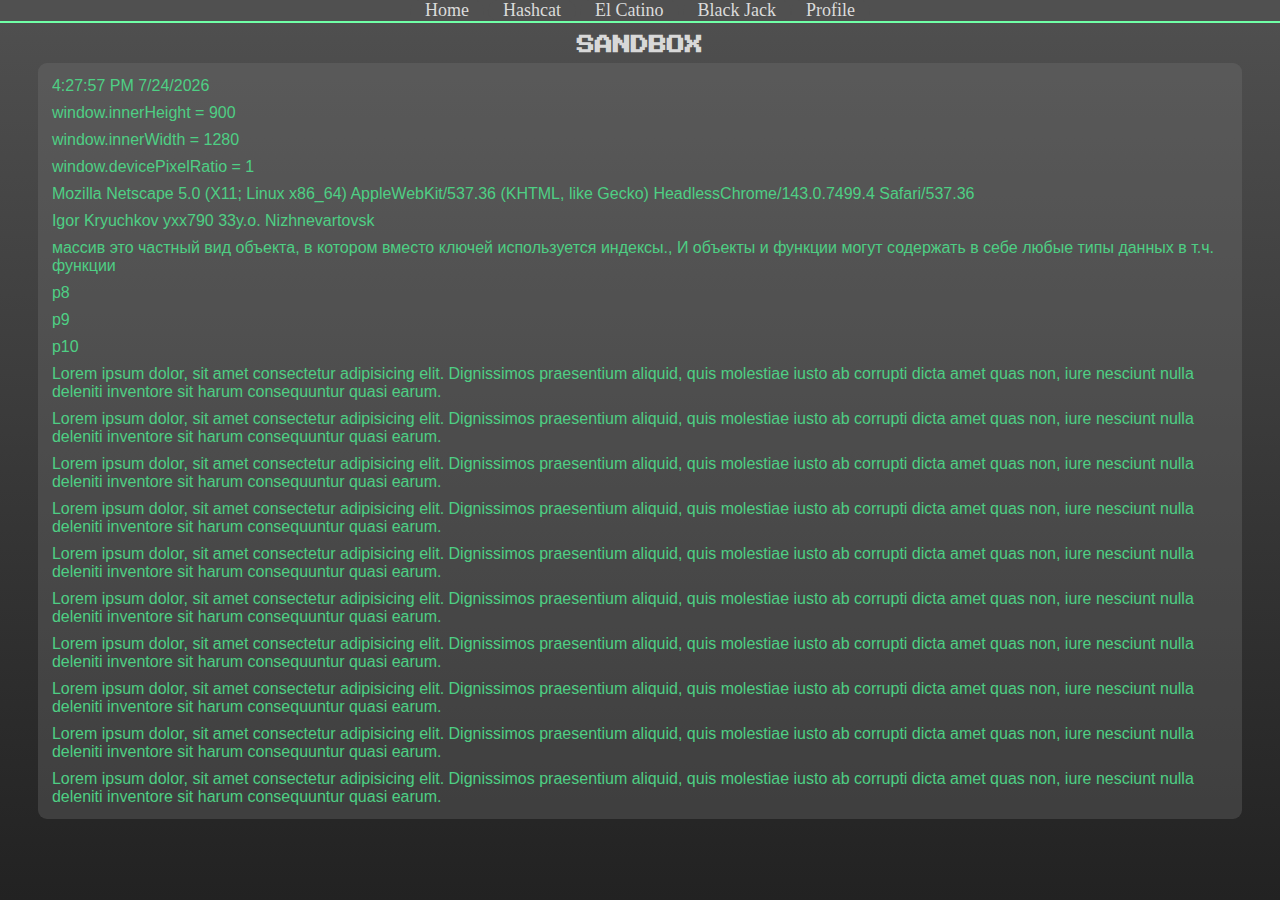
==== index.html @ 47e7528a "first commit" ====
<!DOCTYPE html>
<html lang="en">
<head>
    <meta charset="UTF-8">
    <meta http-equiv="X-UA-Compatible" content="IE=edge">
    <title>Тупичёк кота</title> 
    <link href="CSS/style.css" rel="stylesheet">
    <link href="CSS/header.css" rel="stylesheet">
    <meta name="viewport" content="width=device-width, initial-scale=1.0">
    <link href="https://fonts.googleapis.com/css2?family=Press+Start+2P&display=swap" rel="stylesheet">
    <link rel="apple-touch-icon" sizes="180x180" href="Images/favicon_io/apple-touch-icon.png">
    <link rel="icon" type="image/png" sizes="32x32" href="Images/favicon_io/favicon-32x32.png">
    <link rel="icon" type="image/png" sizes="16x16" href="Images/favicon_io/favicon-16x16.png">
    <link rel="manifest" href="Images/favicon_io/site.webmanifest">
</head>

<body> 

    <header>
    </header>

	<div id="Page">
        <h3>SANDBOX</h3>
        <div>
            <p id="p1">p1</p>
            <p id="p2">p2</p>
            <p id="p3">p3</p>
            <p id="p4">p4</p>
            <p id="p5">p5</p>
            <p id="p6">p6</p>
            <p id="p7">p7</p>
            <p id="p8">p8</p>
            <p id="p9">p9</p>
            <p id="p10">p10</p>
            <p>Lorem ipsum dolor, sit amet consectetur adipisicing elit. Dignissimos praesentium aliquid, quis molestiae iusto ab corrupti dicta amet quas non, iure nesciunt nulla deleniti inventore sit harum consequuntur quasi earum.</p>
            <p>Lorem ipsum dolor, sit amet consectetur adipisicing elit. Dignissimos praesentium aliquid, quis molestiae iusto ab corrupti dicta amet quas non, iure nesciunt nulla deleniti inventore sit harum consequuntur quasi earum.</p>
            <p>Lorem ipsum dolor, sit amet consectetur adipisicing elit. Dignissimos praesentium aliquid, quis molestiae iusto ab corrupti dicta amet quas non, iure nesciunt nulla deleniti inventore sit harum consequuntur quasi earum.</p>
            <p>Lorem ipsum dolor, sit amet consectetur adipisicing elit. Dignissimos praesentium aliquid, quis molestiae iusto ab corrupti dicta amet quas non, iure nesciunt nulla deleniti inventore sit harum consequuntur quasi earum.</p>
            <p>Lorem ipsum dolor, sit amet consectetur adipisicing elit. Dignissimos praesentium aliquid, quis molestiae iusto ab corrupti dicta amet quas non, iure nesciunt nulla deleniti inventore sit harum consequuntur quasi earum.</p>
            <p>Lorem ipsum dolor, sit amet consectetur adipisicing elit. Dignissimos praesentium aliquid, quis molestiae iusto ab corrupti dicta amet quas non, iure nesciunt nulla deleniti inventore sit harum consequuntur quasi earum.</p>
            <p>Lorem ipsum dolor, sit amet consectetur adipisicing elit. Dignissimos praesentium aliquid, quis molestiae iusto ab corrupti dicta amet quas non, iure nesciunt nulla deleniti inventore sit harum consequuntur quasi earum.</p>
            <p>Lorem ipsum dolor, sit amet consectetur adipisicing elit. Dignissimos praesentium aliquid, quis molestiae iusto ab corrupti dicta amet quas non, iure nesciunt nulla deleniti inventore sit harum consequuntur quasi earum.</p>
            <p>Lorem ipsum dolor, sit amet consectetur adipisicing elit. Dignissimos praesentium aliquid, quis molestiae iusto ab corrupti dicta amet quas non, iure nesciunt nulla deleniti inventore sit harum consequuntur quasi earum.</p>
            <p>Lorem ipsum dolor, sit amet consectetur adipisicing elit. Dignissimos praesentium aliquid, quis molestiae iusto ab corrupti dicta amet quas non, iure nesciunt nulla deleniti inventore sit harum consequuntur quasi earum.</p>
        </div>
    </div>
    <script src="JS/jquery-3.7.0.js"></script>
    <script>console.log($);</script>
    <script src="JS/header.js"></script>
    <script src="JS/sandbox.js"></script>
</body>
</html>
---- CSS/style.css ----
*{
    margin: 0px;
    padding: 0px;
}

body {
    background: linear-gradient(#505050, #222222);
    background-repeat: no-repeat;
    background-attachment: fixed;
    text-align: center;
}

h3 {
    font-family: "Press Start 2P", consolas, calibri, arial;
    color: #d8d8d8;
    font-size: 2vh;
    text-align: center;
    animation: 10s linear 0s infinite running myColor;
}

@keyframes myColor {
    50% {
        color: #505050;
    }
}
a {
    text-decoration: none;
    color:  rgb(219, 219, 219);
}

p {
    padding: 0.5vh;
    font-family: consolas, calibri, arial;
    color: #4ecf84;
    text-align: left;
}

#Page{
    padding-inline: 2v;
    display:inline-block;
    padding-inline: 3vw;
    margin-top: 4svh;
    padding-bottom: 2vh;
 }

#Page>div{
    max-width: 1600px;
    margin-top: 1vh;
    padding: 1svh;
    background-color: #75757550;
    display:inline-block;
    border-radius: 1vh;
}

section{
    margin-top: 40px;
}
---- CSS/header.css ----
header {
    justify-content:center;
    display: flex;
    background-color: #505050;
    border-bottom: 2px solid;
    border-color: #70ffa7;
    position: fixed;
    width: 100%;
    top: 0;
}

header>div{
    display: flex;
}

header button{
    padding-inline: 15px;
    transition: all 0.3s;
    background-color: #505050;
    color: #dbdbdb;
    font-family: "Verdana", "Tahoma";
    font-size: 2vh;
    /* height: 3.5vh; */
    /* font-size: 18px; */
    /* height: 30px; */
    border-style:none;
    border-radius: 3vh;
}

header button:hover {
    background-color: rgb(112, 112, 112);
    color: #49ff77;
}

.headmenu{
    font-size: 2.3vh;
    display: none;
}

@media(max-width:900px){
    header{
        justify-content:space-between;
    }
 
    header>div>div{
        flex-direction: column;
        display: none;
    }
    .headmenu{
        display: block;
    }

    header>div:hover .headlist{
        background-color:#505050;
        display:flex;
        position: absolute;
        top: 3vh;
    }

}
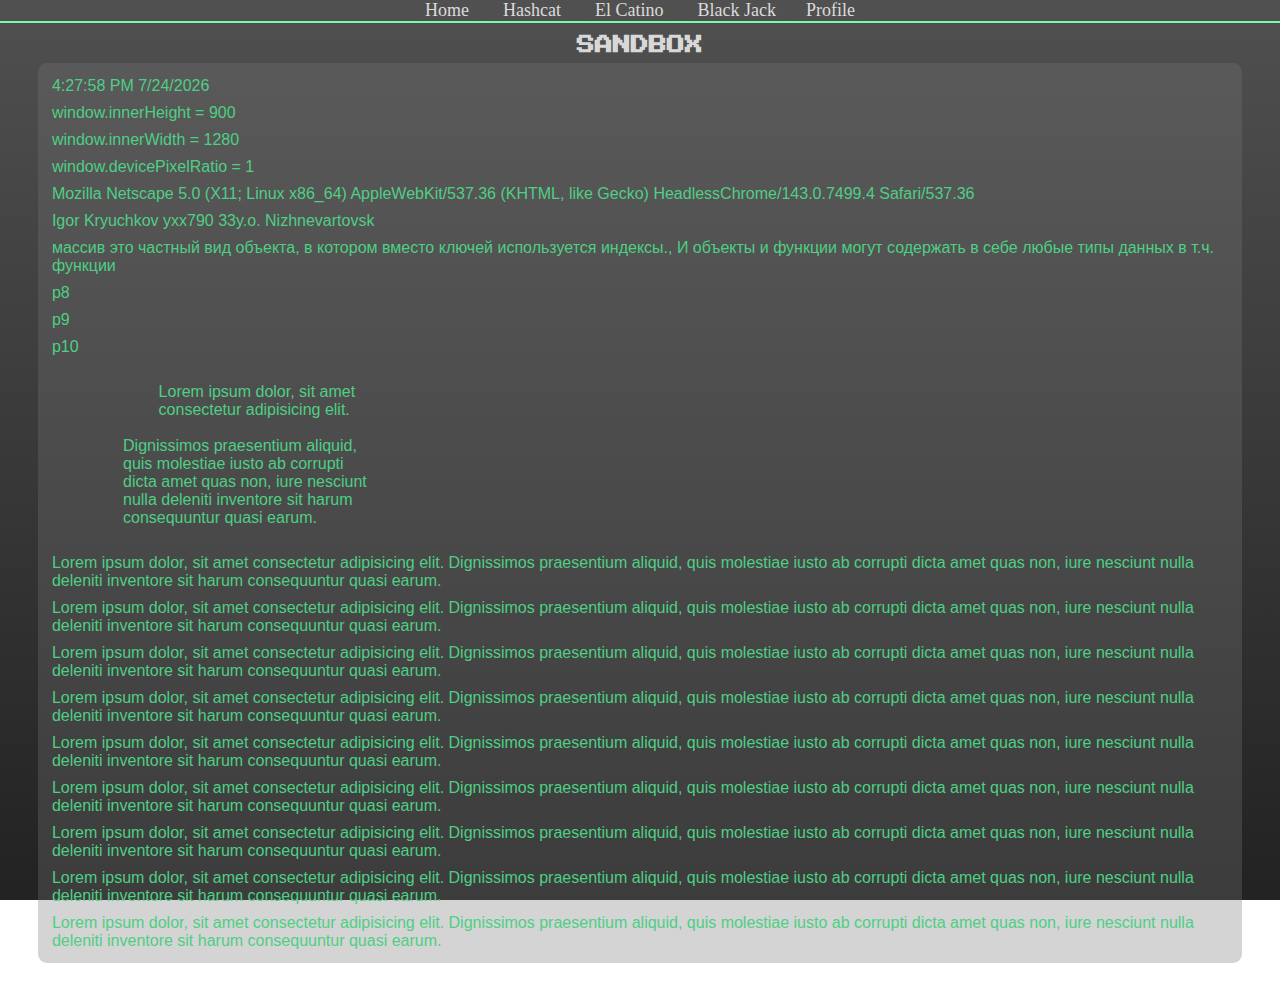
==== commit 7a4f7f8c: "comment about change" ====
--- a/index.html
+++ b/index.html
@@ -19,6 +19,11 @@
     <header>
     </header>
 
+
+    <main>
+
+    </main>
+    
 	<div id="Page">
         <h3>SANDBOX</h3>
         <div>
@@ -32,7 +37,17 @@
             <p id="p8">p8</p>
             <p id="p9">p9</p>
             <p id="p10">p10</p>
-            <p>Lorem ipsum dolor, sit amet consectetur adipisicing elit. Dignissimos praesentium aliquid, quis molestiae iusto ab corrupti dicta amet quas non, iure nesciunt nulla deleniti inventore sit harum consequuntur quasi earum.</p>
+            
+            <pre><!-- форматированный текст -->
+                        Lorem ipsum dolor, sit amet
+                        consectetur adipisicing elit.
+
+                Dignissimos praesentium aliquid,
+                quis molestiae iusto ab corrupti
+                dicta amet quas non, iure nesciunt
+                nulla deleniti inventore sit harum
+                consequuntur quasi earum.
+            </pre>
             <p>Lorem ipsum dolor, sit amet consectetur adipisicing elit. Dignissimos praesentium aliquid, quis molestiae iusto ab corrupti dicta amet quas non, iure nesciunt nulla deleniti inventore sit harum consequuntur quasi earum.</p>
             <p>Lorem ipsum dolor, sit amet consectetur adipisicing elit. Dignissimos praesentium aliquid, quis molestiae iusto ab corrupti dicta amet quas non, iure nesciunt nulla deleniti inventore sit harum consequuntur quasi earum.</p>
             <p>Lorem ipsum dolor, sit amet consectetur adipisicing elit. Dignissimos praesentium aliquid, quis molestiae iusto ab corrupti dicta amet quas non, iure nesciunt nulla deleniti inventore sit harum consequuntur quasi earum.</p>
@@ -45,7 +60,7 @@
         </div>
     </div>
     <script src="JS/jquery-3.7.0.js"></script>
-    <script>console.log($);</script>
+    <!-- <script>console.log($);</script> -->
     <script src="JS/header.js"></script>
     <script src="JS/sandbox.js"></script>
 </body>
--- a/CSS/style.css
+++ b/CSS/style.css
@@ -28,7 +28,7 @@
     color:  rgb(219, 219, 219);
 }
 
-p {
+p, pre {
     padding: 0.5vh;
     font-family: consolas, calibri, arial;
     color: #4ecf84;
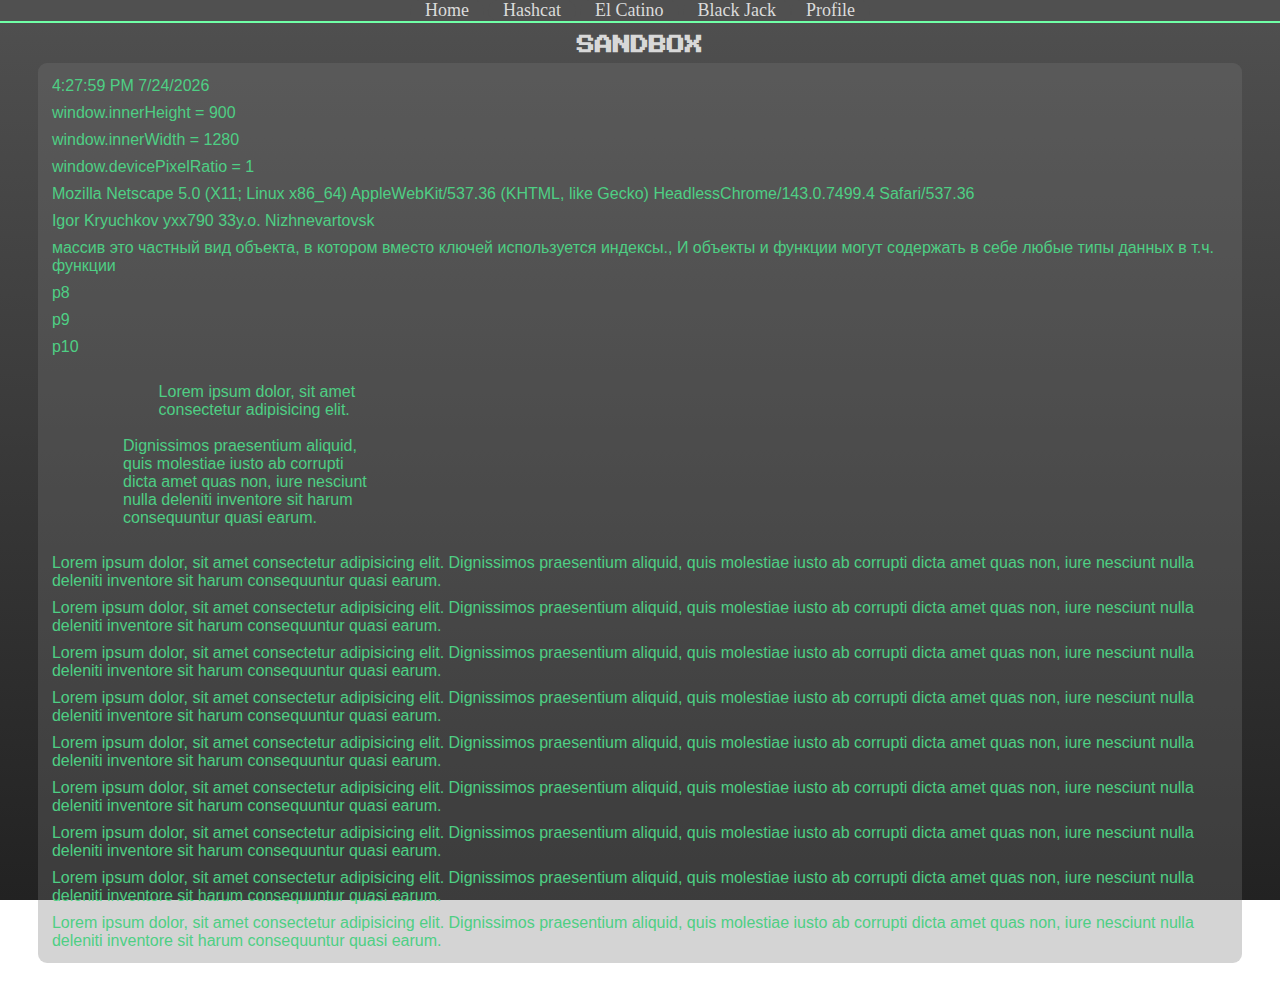
==== commit 5f746c09: "font for h3 add to css" ====
--- a/index.html
+++ b/index.html
@@ -7,7 +7,7 @@
     <link href="CSS/style.css" rel="stylesheet">
     <link href="CSS/header.css" rel="stylesheet">
     <meta name="viewport" content="width=device-width, initial-scale=1.0">
-    <link href="https://fonts.googleapis.com/css2?family=Press+Start+2P&display=swap" rel="stylesheet">
+    <!-- <link href="https://fonts.googleapis.com/css2?family=Press+Start+2P&display=swap" rel="stylesheet"> -->
     <link rel="apple-touch-icon" sizes="180x180" href="Images/favicon_io/apple-touch-icon.png">
     <link rel="icon" type="image/png" sizes="32x32" href="Images/favicon_io/favicon-32x32.png">
     <link rel="icon" type="image/png" sizes="16x16" href="Images/favicon_io/favicon-16x16.png">
--- a/CSS/style.css
+++ b/CSS/style.css
@@ -1,3 +1,7 @@
+@font-face {
+    font-family: "Press Start 2P";
+    src: url(../fonts/PressStart2P-Regular.ttf);
+}
 *{
     margin: 0px;
     padding: 0px;
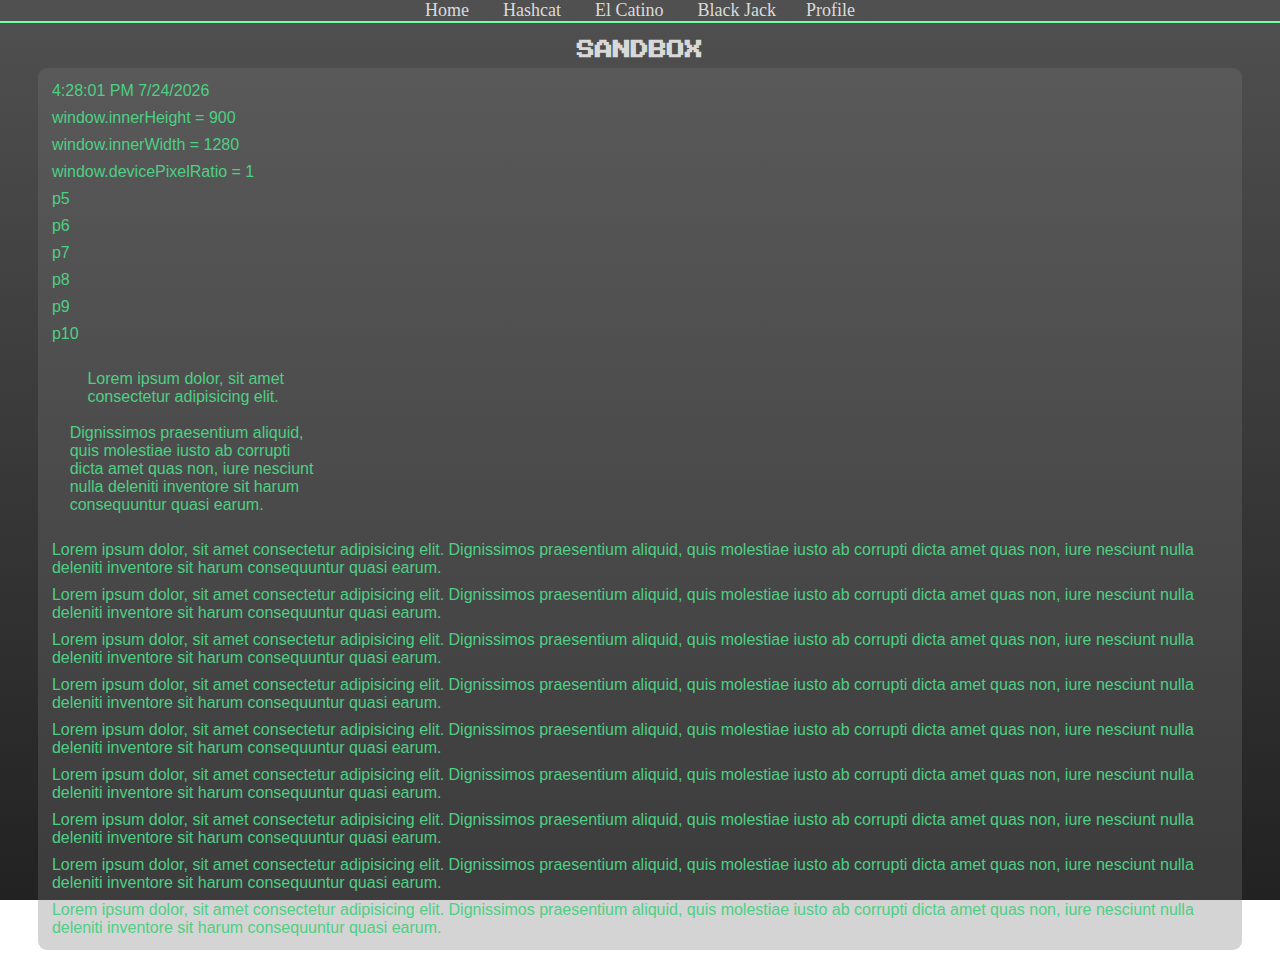
==== commit 8de2e820: "pre edited" ====
--- a/index.html
+++ b/index.html
@@ -39,14 +39,14 @@
             <p id="p10">p10</p>
             
             <pre><!-- форматированный текст -->
-                        Lorem ipsum dolor, sit amet
-                        consectetur adipisicing elit.
+        Lorem ipsum dolor, sit amet
+        consectetur adipisicing elit.
 
-                Dignissimos praesentium aliquid,
-                quis molestiae iusto ab corrupti
-                dicta amet quas non, iure nesciunt
-                nulla deleniti inventore sit harum
-                consequuntur quasi earum.
+    Dignissimos praesentium aliquid,
+    quis molestiae iusto ab corrupti
+    dicta amet quas non, iure nesciunt
+    nulla deleniti inventore sit harum
+    consequuntur quasi earum.
             </pre>
             <p>Lorem ipsum dolor, sit amet consectetur adipisicing elit. Dignissimos praesentium aliquid, quis molestiae iusto ab corrupti dicta amet quas non, iure nesciunt nulla deleniti inventore sit harum consequuntur quasi earum.</p>
             <p>Lorem ipsum dolor, sit amet consectetur adipisicing elit. Dignissimos praesentium aliquid, quis molestiae iusto ab corrupti dicta amet quas non, iure nesciunt nulla deleniti inventore sit harum consequuntur quasi earum.</p>
--- a/CSS/style.css
+++ b/CSS/style.css
@@ -2,7 +2,8 @@
     font-family: "Press Start 2P";
     src: url(../fonts/PressStart2P-Regular.ttf);
 }
-*{
+*, *::before, *::after{
+    box-sizing: border-box;
     margin: 0px;
     padding: 0px;
 }
@@ -43,7 +44,7 @@
     padding-inline: 2v;
     display:inline-block;
     padding-inline: 3vw;
-    margin-top: 4svh;
+    margin-top: 2svh;
     padding-bottom: 2vh;
  }
 
--- a/CSS/header.css
+++ b/CSS/header.css
@@ -5,6 +5,7 @@
     border-bottom: 2px solid;
     border-color: #70ffa7;
     position: fixed;
+    position:sticky;
     width: 100%;
     top: 0;
 }
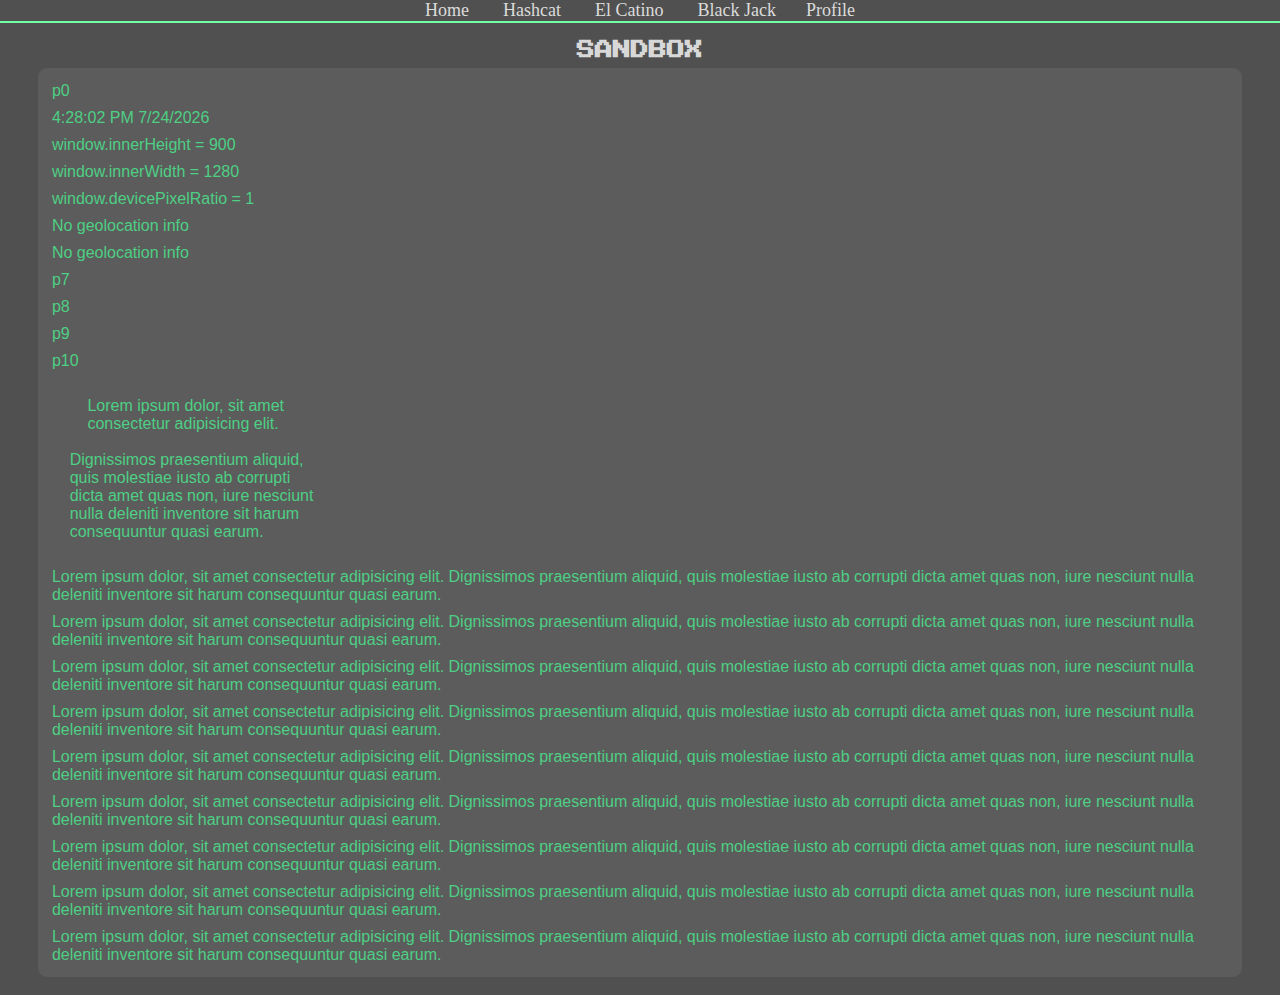
==== commit 75ecaa18: "ip get" ====
--- a/index.html
+++ b/index.html
@@ -27,6 +27,7 @@
 	<div id="Page">
         <h3>SANDBOX</h3>
         <div>
+            <p id="p0">p0</p>
             <p id="p1">p1</p>
             <p id="p2">p2</p>
             <p id="p3">p3</p>
--- a/CSS/style.css
+++ b/CSS/style.css
@@ -9,10 +9,12 @@
 }
 
 body {
-    background: linear-gradient(#505050, #222222);
-    background-repeat: no-repeat;
-    background-attachment: fixed;
+    background-color: #505050;
+    /* background: linear-gradient(#505050, #222222); */
+    /* background-repeat: no-repeat; */
+    /* background-attachment: fixed; */
     text-align: center;
+    /* height: 130dvh; */
 }
 
 h3 {
--- a/CSS/header.css
+++ b/CSS/header.css
@@ -1,11 +1,11 @@
 header {
+    /* position: fixed; */
+    position:sticky;
     justify-content:center;
     display: flex;
     background-color: #505050;
     border-bottom: 2px solid;
     border-color: #70ffa7;
-    position: fixed;
-    position:sticky;
     width: 100%;
     top: 0;
 }
@@ -42,7 +42,9 @@
     header{
         justify-content:space-between;
     }
- 
+    header button{
+        font-size: 3.5vh;
+    }
     header>div>div{
         flex-direction: column;
         display: none;
@@ -55,7 +57,7 @@
         background-color:#505050;
         display:flex;
         position: absolute;
-        top: 3vh;
+        top: 4.0vh;
     }
 
 }
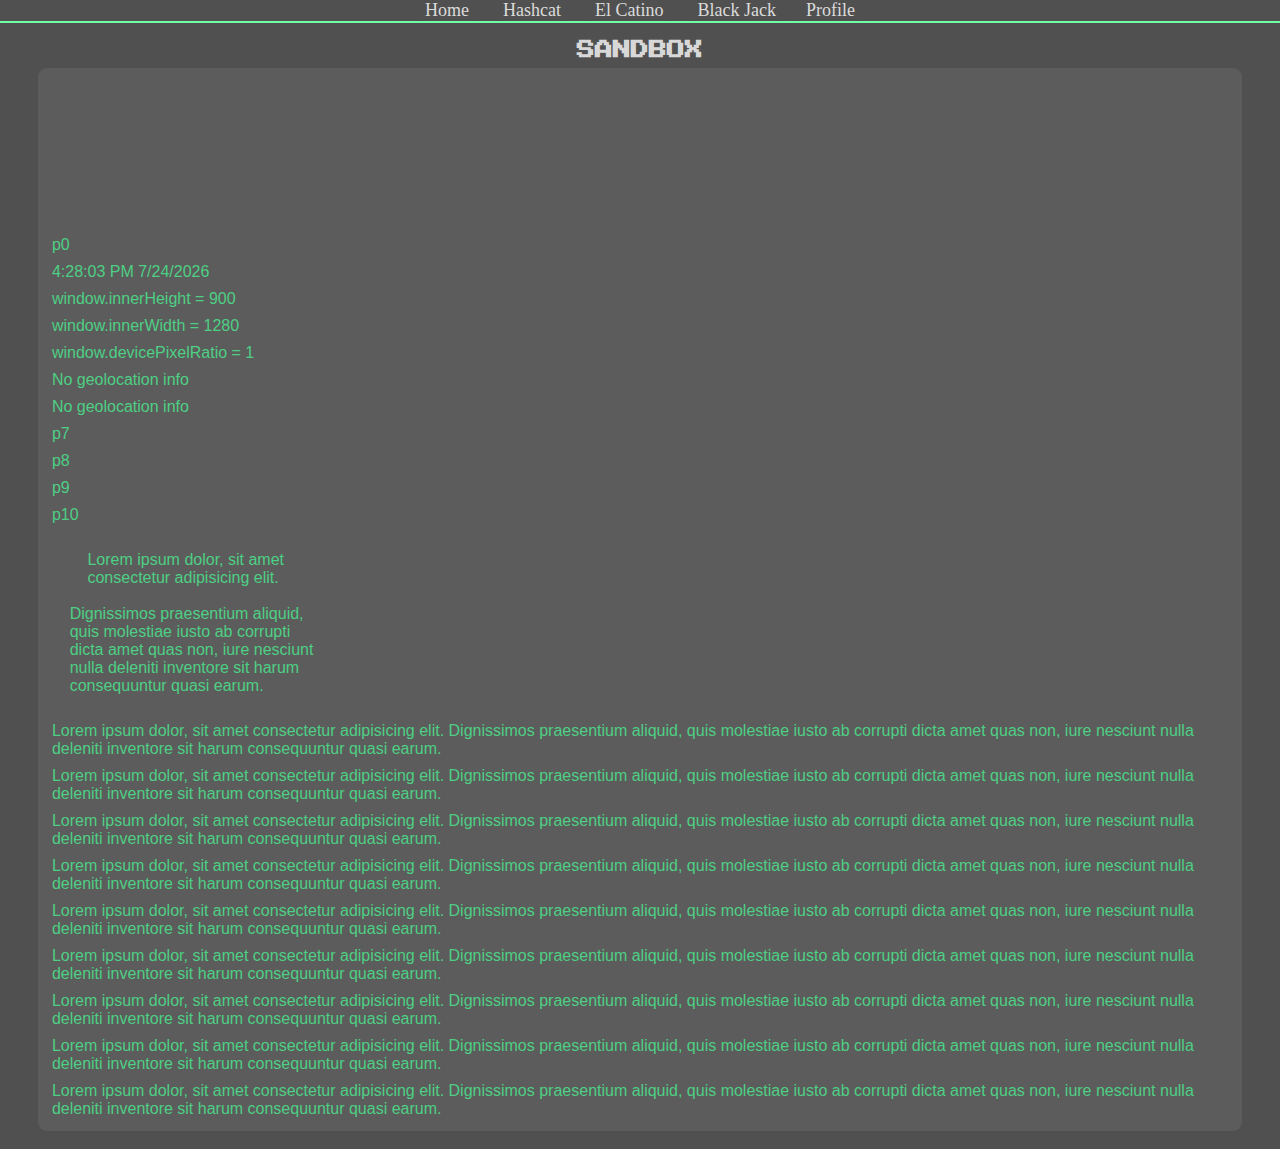
==== commit 66987fad: "getDisplayMedia" ====
--- a/index.html
+++ b/index.html
@@ -27,6 +27,8 @@
 	<div id="Page">
         <h3>SANDBOX</h3>
         <div>
+            <video autoplay style="width: 100%;"></video>
+
             <p id="p0">p0</p>
             <p id="p1">p1</p>
             <p id="p2">p2</p>
@@ -38,6 +40,7 @@
             <p id="p8">p8</p>
             <p id="p9">p9</p>
             <p id="p10">p10</p>
+
             
             <pre><!-- форматированный текст -->
         Lorem ipsum dolor, sit amet
